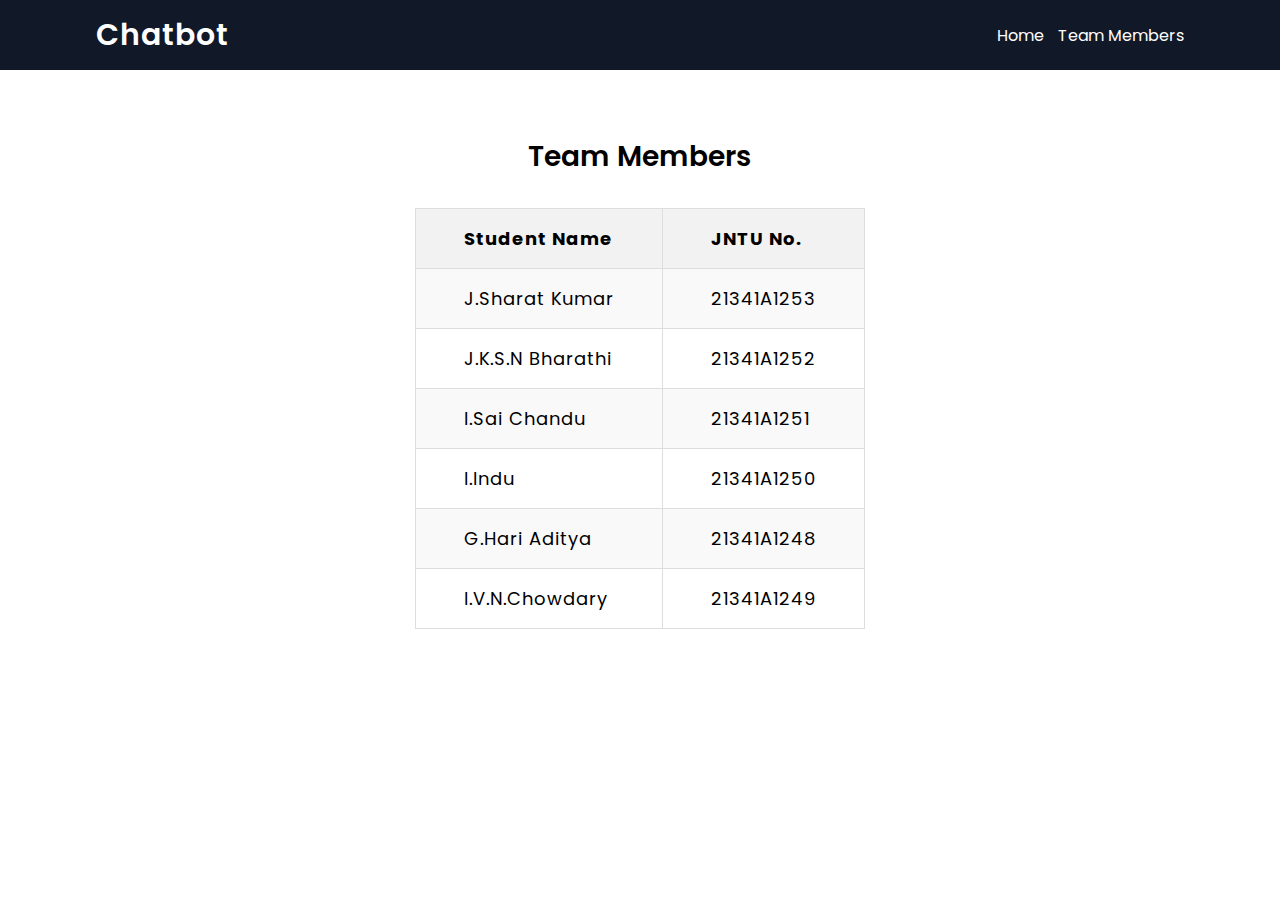
==== about.html @ 719896ac "first commit" ====
<!DOCTYPE html>
<html lang="en">

<head>
    <meta charset="UTF-8" />
    <meta name="viewport" content="width=device-width, initial-scale=1.0" />
    <title>Chatbot</title>
    <link rel="stylesheet" href="/style.css" />
    <link rel="preconnect" href="https://fonts.googleapis.com" />
    <link rel="preconnect" href="https://fonts.gstatic.com" crossorigin />
    <link
        href="https://fonts.googleapis.com/css2?family=Poppins:ital,wght@0,100;0,200;0,300;0,400;0,500;0,600;0,700;0,800;0,900;1,100;1,200;1,300;1,400;1,500;1,600;1,700;1,800;1,900&display=swap"
        rel="stylesheet" />
</head>

<body>
    <div class="navbar">
        <div class="logo">
            <h1><span>Chatbot</span></h1>
        </div>
        <div class="nav-links">
            <p><a href="/">Home</a></p>
            <p><a href="about.html">Team Members</a></p>
        </div>
    </div>

    <div class="about">
        <div>
            <h3>Team Members</h3>
            <table>
                <tr>
                    <th>Student Name</th>
                    <th>JNTU No.</th>
                </tr>
                <tr>
                    <td>J.Sharat Kumar</td>
                    <td>21341A1253</td>
                </tr>
                <tr>
                    <td>J.K.S.N Bharathi</td>
                    <td>21341A1252</td>
                </tr>
                <tr>
                    <td>I.Sai Chandu</td>
                    <td>21341A1251</td>
                </tr>
                <tr>
                    <td>I.Indu</td>
                    <td>21341A1250</td>
                </tr>
                <tr>
                    <td>G.Hari Aditya</td>
                    <td>21341A1248</td>
                </tr>
                <tr>
                    <td>I.V.N.Chowdary</td>
                    <td>21341A1249</td>
                </tr>
            </table>
        </div>
        
    </div>
</body>

</html>
---- style.css ----
*{
    padding: 0;
    margin: 0;
}

body{
    font-family: 'Poppins', sans-serif;

}
.navbar{
    height: 70px;
    background-color: rgb(17 24 39);
    display: flex;
    align-items: center;
    justify-content: space-between;
    padding: 0 6rem;
}

.navbar .logo{
    display: flex;
    align-items: center;
    color: rgb(255 255 255);
    letter-spacing: 1px;
}

.navbar .logo h1{
    font-size: 30px;
    font-weight: 550;
}

.navbar a{
    text-decoration: none;
    color: rgb(255 255 255);
}
/* .navbar .logo span{
    font-size: 18px;
} */

.hero{
    display: flex;
    justify-content: space-around;
    gap: 26px;
    width: 60%;
    margin: 80px auto 0;
}

.right-section iframe{
    border: 0;
    border-radius: 24px;
    box-shadow: 0 10px 20px rgba(0,0,0,0.19), 0 6px 6px rgba(0,0,0,0.23);
}


.navbar .logo img{
    width: 80px;
}

.nav-links{
    display: flex;
    gap: 14px;
}
.left-section img{
    width: 420px;
}
.about {
    margin-top: 36px;
    display: flex;
    align-items: center;
    justify-content: center;

}

.about h3{
    font-size: 28px;
    font-weight: 550;
    text-align: center;
    margin-top: 30px;
}

table {
    width: 100%;
    border-collapse: collapse;
    margin-top: 30px;
    letter-spacing: 1px;
    font-weight: 400;
}

th, td {
    border: 1px solid #dddddd;
    text-align: left;
    padding: 16px 48px;
    font-size: 18px;
}

th {
    background-color: #f2f2f2;
}

tr:nth-child(even) {
    background-color: #f9f9f9;
}
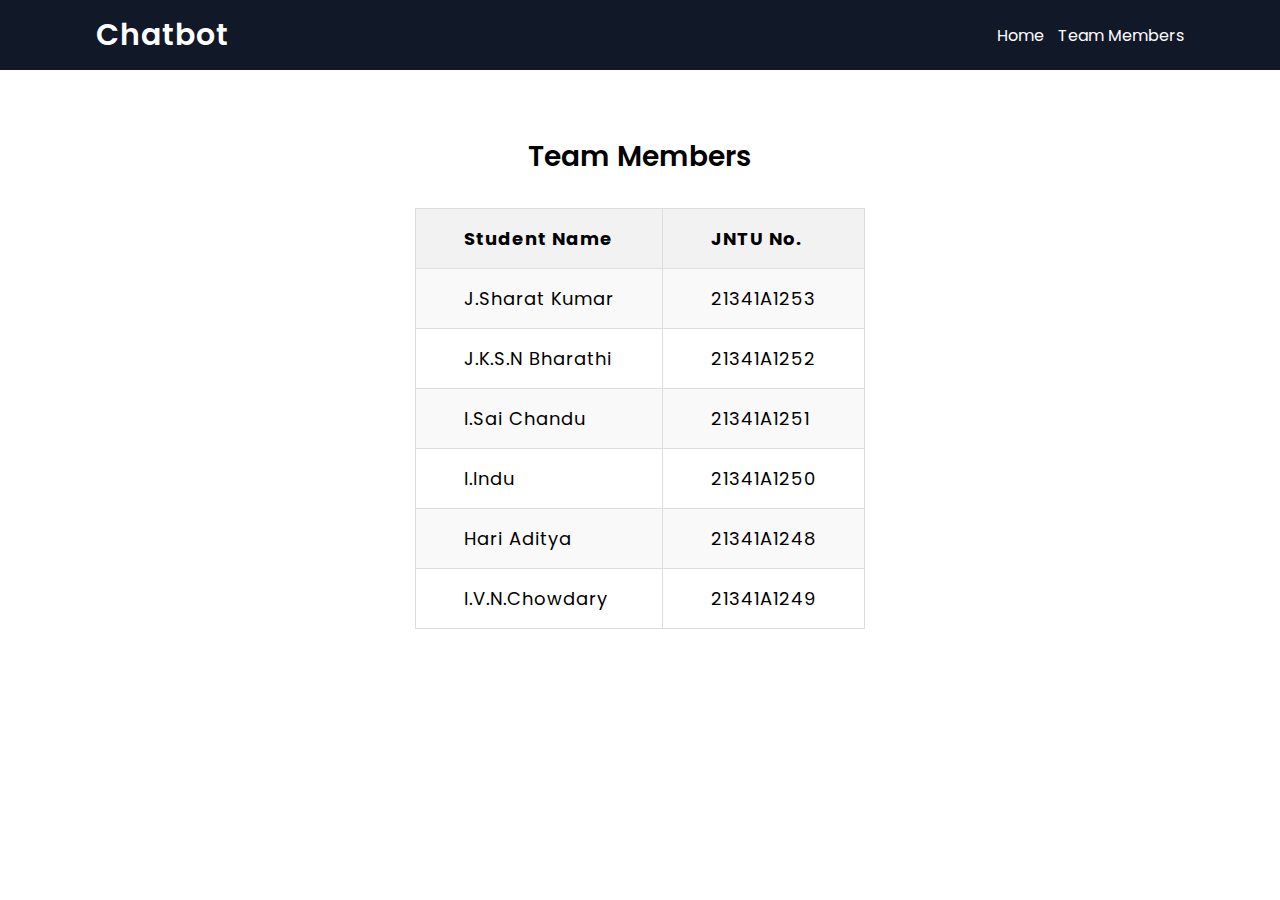
==== commit c93ed5c2: "updated hyper links commit 4" ====
--- a/about.html
+++ b/about.html
@@ -5,7 +5,7 @@
     <meta charset="UTF-8" />
     <meta name="viewport" content="width=device-width, initial-scale=1.0" />
     <title>Chatbot</title>
-    <link rel="stylesheet" href="/style.css" />
+    <link rel="stylesheet" href="style.css" />
     <link rel="preconnect" href="https://fonts.googleapis.com" />
     <link rel="preconnect" href="https://fonts.gstatic.com" crossorigin />
     <link
@@ -19,7 +19,7 @@
             <h1><span>Chatbot</span></h1>
         </div>
         <div class="nav-links">
-            <p><a href="/">Home</a></p>
+            <p><a href="index.html">Home</a></p>
             <p><a href="about.html">Team Members</a></p>
         </div>
     </div>
@@ -49,7 +49,7 @@
                     <td>21341A1250</td>
                 </tr>
                 <tr>
-                    <td>G.Hari Aditya</td>
+                    <td>Hari Aditya</td>
                     <td>21341A1248</td>
                 </tr>
                 <tr>
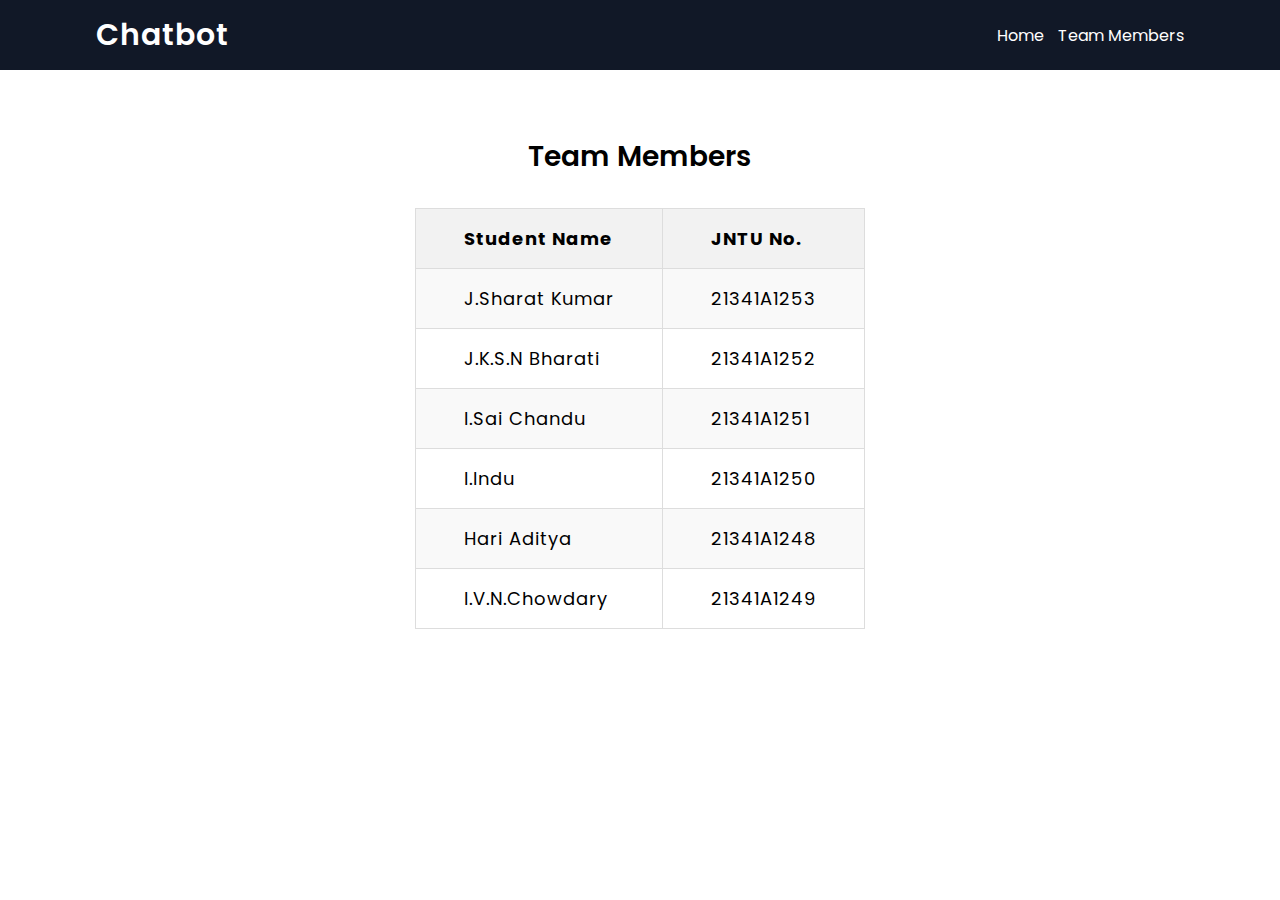
==== commit b480ac3e: "updated names" ====
--- a/about.html
+++ b/about.html
@@ -37,7 +37,7 @@
                     <td>21341A1253</td>
                 </tr>
                 <tr>
-                    <td>J.K.S.N Bharathi</td>
+                    <td>J.K.S.N Bharati</td>
                     <td>21341A1252</td>
                 </tr>
                 <tr>
